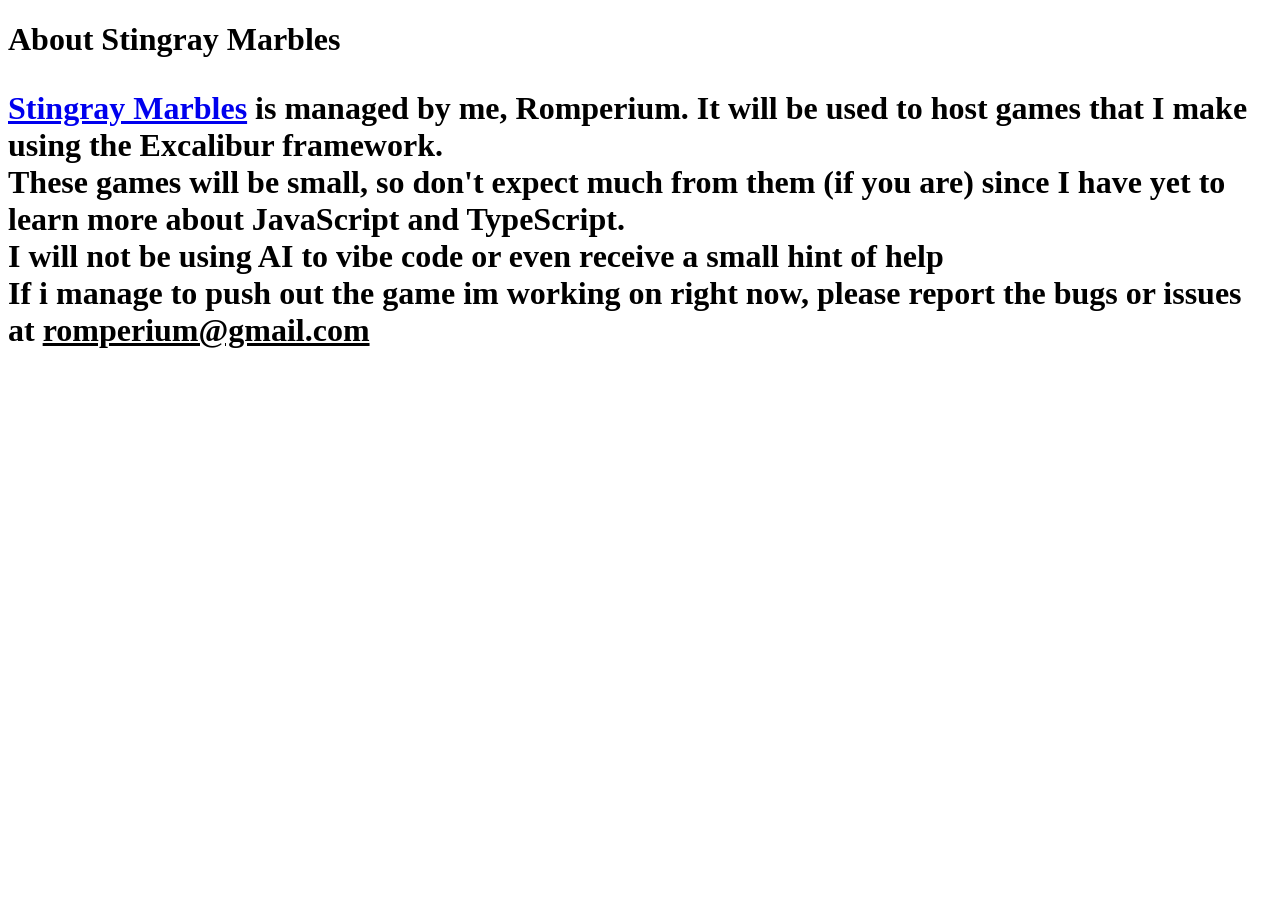
==== about/index.html @ 6a9ca40d "Rename index2.html to index.html" ====
<!DOCTYPE html PUBLIC "-//W3C//DTD HTML 4.01//EN" "http://www.w3.org/TR/html4/strict.dtd">
<html>
<head>
  <link rel="stylesheet" href="css/style.css">
  <meta http-equiv="Content-Type" content="text/html; charset=utf-8">
  <meta http-equiv="Content-Style-Type" content="text/css">
  <title>About SM</title>
  <link rel="icon" type="image/png" href="./truefavhd.png?" sizes="512x512">
  <h1>About Stingray Marbles</h1.
  <meta name="Generator" content="Cocoa HTML Writer">
  <meta name="CocoaVersion" content="2685.6">
</head>
<body>
  <p><a href="stingraymarbles.com">Stingray Marbles</a> is managed by me, Romperium. It will be used to host games that I make using the Excalibur framework.<br>
    These games will be small, so don't expect much from them (if you are) since I have yet to learn more about JavaScript and TypeScript.<br>
    I will not be using AI to vibe code or even receive a small hint of help<br>
    If i manage to push out the game im working on right now, please report the bugs or issues at <u>romperium@gmail.com</u>
  </p>
</body>
</html>
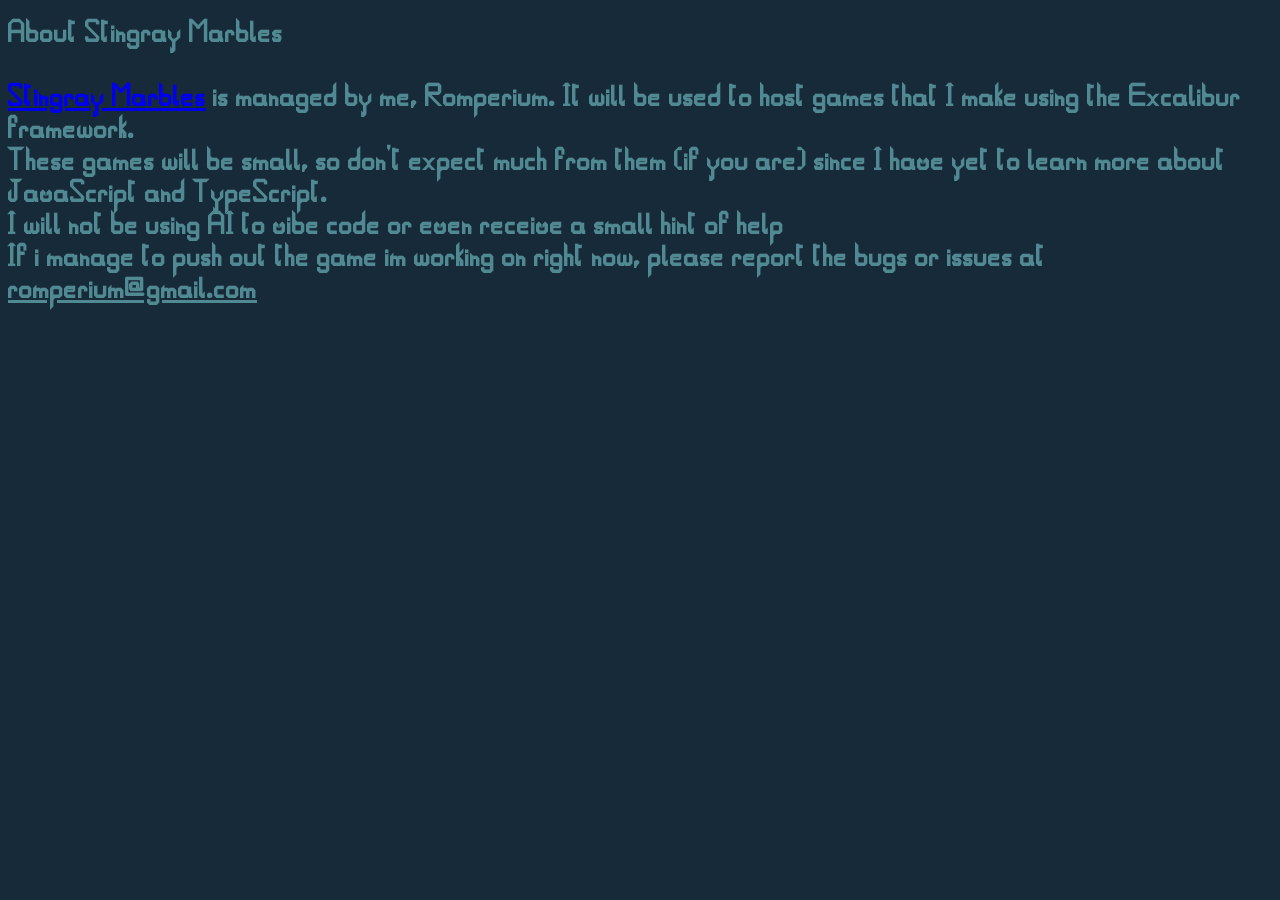
==== commit eda4bab5: "Update stylesheet link path in index.html" ====
--- a/about/index.html
+++ b/about/index.html
@@ -1,7 +1,7 @@
 <!DOCTYPE html PUBLIC "-//W3C//DTD HTML 4.01//EN" "http://www.w3.org/TR/html4/strict.dtd">
 <html>
 <head>
-  <link rel="stylesheet" href="css/style.css">
+  <link rel="stylesheet" href="/css/style.css">
   <meta http-equiv="Content-Type" content="text/html; charset=utf-8">
   <meta http-equiv="Content-Style-Type" content="text/css">
   <title>About SM</title>
--- a/css/style.css
+++ b/css/style.css
@@ -0,0 +1,23 @@
+@font-face {
+  font-family: 'Ezze';
+  src: url('/assets/ezze.woff2') format('woff2'),
+       url('/assets/ezze.woff') format('woff');
+  font-weight: normal;
+  font-style: normal;
+  font-display: swap;
+}
+
+svg {
+  shape-rendering: crispEdges;
+}
+
+body {
+  font-family: 'Ezze', monospace !important;
+  background-color: #172a3a !important;
+  color: #74b3ce !important;
+}
+
+h1, h2, h3 {
+  color: #508991 !important;
+}
+
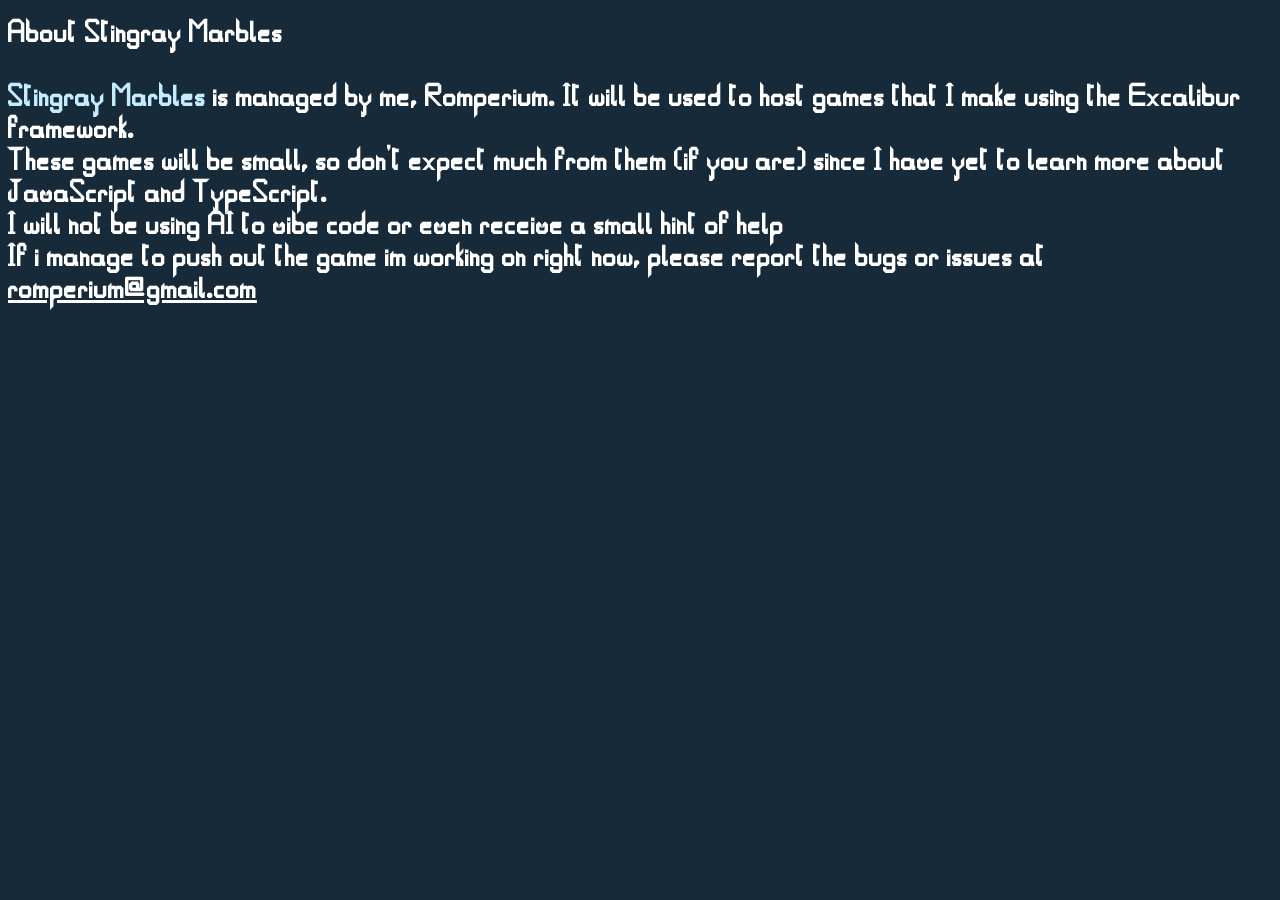
==== commit 14aa2756: "Update index.html" ====
--- a/about/index.html
+++ b/about/index.html
@@ -5,13 +5,13 @@
   <meta http-equiv="Content-Type" content="text/html; charset=utf-8">
   <meta http-equiv="Content-Style-Type" content="text/css">
   <title>About SM</title>
-  <link rel="icon" type="image/png" href="./truefavhd.png?" sizes="512x512">
+  <link rel="icon" type="image/png" href="/abouthd.png?" sizes="512x512">
   <h1>About Stingray Marbles</h1.
   <meta name="Generator" content="Cocoa HTML Writer">
   <meta name="CocoaVersion" content="2685.6">
 </head>
 <body>
-  <p><a href="stingraymarbles.com">Stingray Marbles</a> is managed by me, Romperium. It will be used to host games that I make using the Excalibur framework.<br>
+  <p><a href="/">Stingray Marbles</a> is managed by me, Romperium. It will be used to host games that I make using the Excalibur framework.<br>
     These games will be small, so don't expect much from them (if you are) since I have yet to learn more about JavaScript and TypeScript.<br>
     I will not be using AI to vibe code or even receive a small hint of help<br>
     If i manage to push out the game im working on right now, please report the bugs or issues at <u>romperium@gmail.com</u>
--- a/css/style.css
+++ b/css/style.css
@@ -14,10 +14,34 @@
 body {
   font-family: 'Ezze', monospace !important;
   background-color: #172a3a !important;
-  color: #74b3ce !important;
+  color: #ffffff !important;
 }
 
 h1, h2, h3 {
-  color: #508991 !important;
+  color: #ffffff !important;
 }
 
+a:link {
+  color: #c4ecff !important;
+  background-color: transparent !important;
+  text-decoration: none !important;
+}
+
+a:visited {
+  color: #f4bbfc !important;
+  background-color: transparent !important;
+  text-decoration: none !important;
+}
+
+a:hover {
+  color: #ff9e9e !important;
+  background-color: transparent !important;
+  text-decoration: underline !important;
+}
+
+a:active {
+  color: #faff9e !important;
+  background-color: transparent !important;
+  text-decoration: underline !important;
+}
+
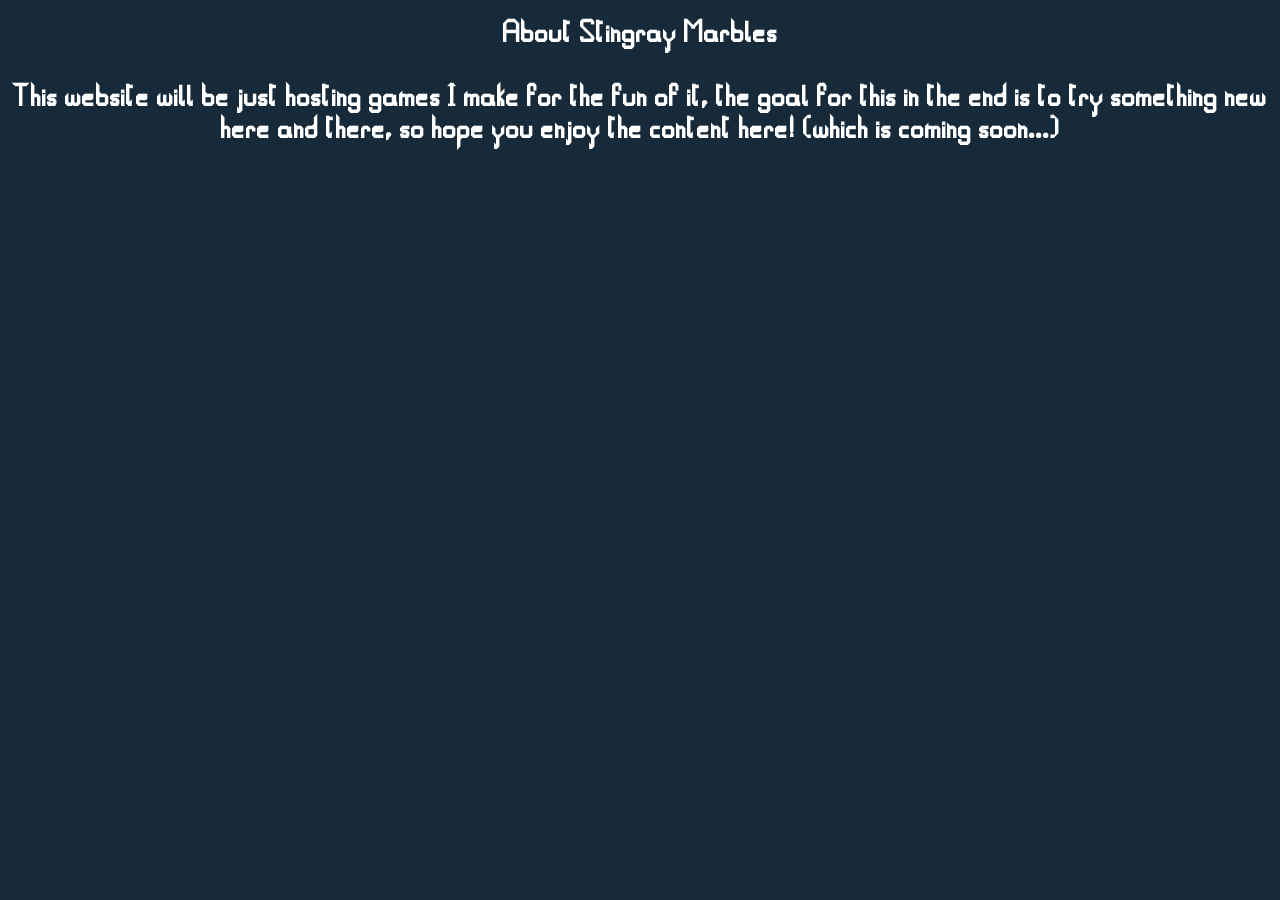
==== commit 831f76f6: "Update index.html Updated the content of the index.html file to reflect a new purpose for the websit" ====
--- a/about/index.html
+++ b/about/index.html
@@ -4,17 +4,14 @@
   <link rel="stylesheet" href="/css/style.css">
   <meta http-equiv="Content-Type" content="text/html; charset=utf-8">
   <meta http-equiv="Content-Style-Type" content="text/css">
-  <title>About SM</title>
+  <title>SM - About</title>
   <link rel="icon" type="image/png" href="/abouthd.png?" sizes="512x512">
   <h1>About Stingray Marbles</h1.
   <meta name="Generator" content="Cocoa HTML Writer">
   <meta name="CocoaVersion" content="2685.6">
 </head>
 <body>
-  <p><a href="/">Stingray Marbles</a> is managed by me, Romperium. It will be used to host games that I make using the Excalibur framework.<br>
-    These games will be small, so don't expect much from them (if you are) since I have yet to learn more about JavaScript and TypeScript.<br>
-    I will not be using AI to vibe code or even receive a small hint of help<br>
-    If i manage to push out the game im working on right now, please report the bugs or issues at <u>romperium@gmail.com</u>
+  <p>This website will be just hosting games I make for the fun of it, the goal for this in the end is to try something new here and there, so hope you enjoy the content here! (which is coming soon...)
   </p>
 </body>
 </html>
--- a/css/style.css
+++ b/css/style.css
@@ -15,10 +15,12 @@
   font-family: 'Ezze', monospace !important;
   background-color: #172a3a !important;
   color: #ffffff !important;
+  text-align: center !important;
 }
 
 h1, h2, h3 {
   color: #ffffff !important;
+  text-align: center !important;
 }
 
 a:link {
